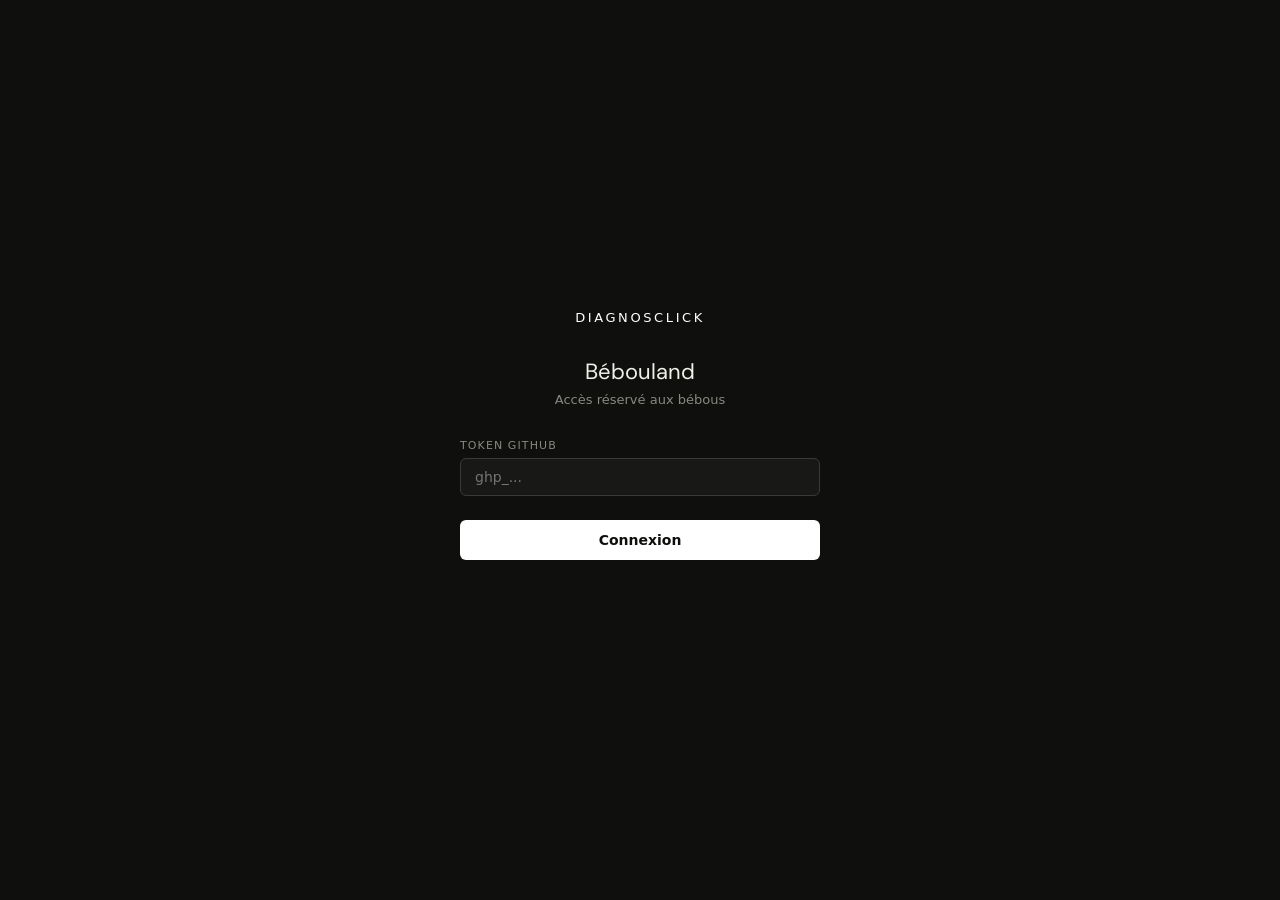
==== admin/index.html @ 70178376 "Update index.html" ====
<!DOCTYPE html>
<html lang="fr">
<head>
<meta charset="UTF-8">
<meta name="viewport" content="width=device-width, initial-scale=1.0">
<title>Page Admin (Bébouland)</title>
<style>
:root {
  --bg: #0f0f0d;
  --bg2: #181816;
  --bg3: #222220;
  --text: #f0efe8;
  --muted: #888780;
  --faint: #3a3a38;
  --accent: #fff;
  --accent-dim: rgba(200,185,122,0.12);
  --accent-border: rgba(200,185,122,0.3);
  --danger: #e05c5c;
  --danger-dim: rgba(224,92,92,0.12);
  --success: #6ab04c;
  --success-dim: rgba(106,176,76,0.12);
}
* { box-sizing: border-box; margin: 0; padding: 0; }
body { font-family: "DM Sans"; background: var(--bg); color: var(--text); min-height: 100vh; background-image: url("./singelol.jpg");}

#login-screen { min-height: 100vh; display: flex; align-items: center; justify-content: center; padding: 1rem; }
.login-card { width: 100%; max-width: 360px; text-align: center; }
.login-logo { font-size: 13px; letter-spacing: 0.2em; text-transform: uppercase; color: var(--accent); margin-bottom: 2rem; font-family: system-ui, sans-serif; }
.login-title { font-size: 22px; font-weight: normal; margin-bottom: 0.4rem; }
.login-sub { font-size: 13px; color: var(--muted); font-family: system-ui, sans-serif; margin-bottom: 2rem; }
.login-field { display: flex; flex-direction: column; gap: 6px; margin-bottom: 1rem; text-align: left; }
.login-field label { font-size: 11px; text-transform: uppercase; letter-spacing: 0.1em; color: var(--muted); font-family: system-ui, sans-serif; }
.login-field input { background: var(--bg2); border: 1px solid var(--faint); border-radius: 6px; color: var(--text); font-size: 14px; font-family: system-ui, sans-serif; padding: 10px 14px; outline: none; width: 100%; }
.login-field input:focus { border-color: var(--accent); }
.btn-login { width: 100%; padding: 12px; background: var(--accent); color: var(--bg); border: none; border-radius: 6px; font-size: 14px; font-weight: 700; font-family: system-ui, sans-serif; cursor: pointer; margin-top: 0.5rem; }
.login-error { margin-top: 10px; font-size: 13px; color: var(--danger); font-family: system-ui, sans-serif; min-height: 20px; }

#admin-screen { display: none; }
.topbar { display: flex; align-items: center; justify-content: space-between; padding: 1rem 1.5rem; border-bottom: 1px solid var(--faint); position: sticky; top: 0; background: var(--bg); z-index: 10; }
.topbar-logo { font-size: 11px; letter-spacing: 0.2em; text-transform: uppercase; color: var(--accent); font-family: system-ui, sans-serif; }
.topbar-title { font-size: 14px; color: var(--muted); font-family: system-ui, sans-serif; margin-left: 12px; }
.btn-logout { font-size: 12px; color: var(--muted); background: none; border: 1px solid var(--faint); border-radius: 6px; padding: 5px 12px; cursor: pointer; font-family: system-ui, sans-serif; }

.main { max-width: 680px; margin: 0 auto; padding: 2rem 1.25rem 4rem; }
.section-label { font-size: 10px; letter-spacing: 0.15em; text-transform: uppercase; color: var(--accent); font-family: system-ui, sans-serif; margin-bottom: 1.25rem; }
.field { margin-bottom: 1.25rem; }
.field label { display: block; font-size: 11px; text-transform: uppercase; letter-spacing: 0.08em; color: var(--muted); font-family: system-ui, sans-serif; margin-bottom: 6px; }
.field input, .field select, .field textarea { width: 100%; background: var(--bg2); border: 1px solid var(--faint); border-radius: 6px; color: var(--text); font-size: 14px; font-family: system-ui, sans-serif; padding: 10px 14px; outline: none; resize: vertical; }
.field input:focus, .field select:focus, .field textarea:focus { border-color: var(--accent); }
.field textarea { min-height: 90px; line-height: 1.6; }
.field-row { display: grid; grid-template-columns: 1fr 1fr; gap: 12px; }

.indice-block { background: var(--bg2); border: 1px solid var(--faint); border-radius: 10px; padding: 1rem; margin-bottom: 10px; }
.indice-header { display: flex; align-items: center; justify-content: space-between; margin-bottom: 10px; }
.indice-badge { font-size: 10px; font-family: system-ui, sans-serif; text-transform: uppercase; letter-spacing: 0.1em; color: var(--accent); background: var(--accent-dim); border: 1px solid var(--accent-border); border-radius: 99px; padding: 2px 10px; }
.btn-remove { background: none; border: none; color: var(--muted); cursor: pointer; font-size: 20px; line-height: 1; padding: 0 4px; font-family: system-ui, sans-serif; }
.indice-fields { display: flex; flex-direction: column; gap: 10px; }
.indice-row { display: grid; grid-template-columns: 1fr 1fr; gap: 10px; }
.subfield { display: flex; flex-direction: column; gap: 6px; }
.subfield label { font-size: 11px; text-transform: uppercase; letter-spacing: 0.08em; color: var(--muted); font-family: system-ui, sans-serif; }
.subfield input, .subfield select { background: var(--bg2); border: 1px solid var(--faint); border-radius: 6px; color: var(--text); font-size: 14px; font-family: system-ui, sans-serif; padding: 10px 14px; outline: none; width: 100%; }
.subfield input:focus, .subfield select:focus { border-color: var(--accent); }
.subfield textarea { background: var(--bg2); border: 1px solid var(--faint); border-radius: 6px; color: var(--text); font-size: 14px; font-family: system-ui, sans-serif; padding: 10px 14px; outline: none; width: 100%; min-height: 80px; resize: vertical; line-height: 1.6; }
.subfield textarea:focus { border-color: var(--accent); }

.btn-add { width: 100%; padding: 10px; background: transparent; border: 1px dashed var(--faint); border-radius: 6px; color: var(--muted); font-size: 13px; font-family: system-ui, sans-serif; cursor: pointer; margin-bottom: 1.5rem; }
.divider { border: none; border-top: 1px solid var(--faint); margin: 2rem 0; }
.btn-publier { width: 100%; padding: 14px; background: var(--accent); color: var(--bg); border: none; border-radius: 6px; font-size: 14px; font-weight: 700; font-family: system-ui, sans-serif; cursor: pointer; }
.btn-publier:disabled { opacity: 0.4; cursor: not-allowed; }
.status { margin-top: 12px; padding: 10px 14px; border-radius: 6px; font-size: 13px; font-family: system-ui, sans-serif; display: none; }
.status.ok   { background: var(--success-dim); color: var(--success); border: 1px solid var(--success); display: block; }
.status.err  { background: var(--danger-dim);  color: var(--danger);  border: 1px solid var(--danger);  display: block; }
.status.load { background: var(--bg3); color: var(--muted); border: 1px solid var(--faint); display: block; }
.cas-count { font-size: 12px; color: var(--muted); font-family: system-ui, sans-serif; margin-bottom: 1.5rem; }
.cas-count b { color: var(--accent); }
</style>
  <link rel="preconnect" href="https://fonts.googleapis.com">
<link rel="preconnect" href="https://fonts.gstatic.com" crossorigin>
<link href="https://fonts.googleapis.com/css2?family=DM+Sans:ital,opsz,wght@0,9..40,100..1000;1,9..40,100..1000&family=Epunda+Slab:ital,wght@0,300..900;1,300..900&display=swap" rel="stylesheet">
</head>
<body>

<div id="login-screen">
  <div class="login-card">
    <div class="login-logo">Diagnosclick</div>
    <h1 class="login-title">Bébouland</h1>
    <p class="login-sub">Accès réservé aux bébous</p>
    <div class="login-field">
      <label>Token GitHub</label>
      <input type="password" id="input-token" placeholder="ghp_...">
    </div>
    <button class="btn-login" id="btn-login">Connexion</button>
    <div class="login-error" id="login-error"></div>
  </div>
</div>

<div id="admin-screen">
  <div class="topbar">
    <div style="display:flex;align-items:center">
      <a href="../"><span class="topbar-logo">Diagnosclick</span></a>
      <span class="topbar-title">/ Nouveau cas</span>
    </div>
    <button class="btn-logout" id="btn-logout">Déconnexion</button>
  </div>
  <div class="main">
    <div class="section-label">Informations générales</div>
    <div class="field">
      <label>Diagnostic (réponse exacte)</label>
      <input type="text" id="f-diagnostic" placeholder="ex : Embolie pulmonaire">
    </div>
    <div class="field-row">
      <div class="field">
        <label>Spécialité</label>
        <select id="f-specialite">
          <option value="cardiologie">Cardiologie</option>
          <option value="urgences">Urgences</option>
          <option value="pneumologie">Pneumologie</option>
          <option value="neurologie">Neurologie</option>
          <option value="medecine-interne">Medecine interne</option>
          <option value="gastroenterologie">Gastroenterologie</option>
          <option value="infectiologie">Infectiologie</option>
          <option value="rhumatologie">Rhumatologie</option>
          <option value="endocrinologie">Endocrinologie</option>
          <option value="nephrologie">Nephrologie</option>
          <option value="hematologie">Hematologie</option>
          <option value="oncologie">Oncologie</option>
          <option value="pediatrie">Pédiatrie</option>
          <option value="gynecologie">Gynécologie</option>                    
        </select>
      </div>
      <div class="field">
        <label>Difficulté</label>
        <select id="f-difficulte">
          <option value="1">Facile</option>
          <option value="2" selected>Moyen</option>
          <option value="3">Difficile</option>
        </select>
      </div>
    </div>
    <div class="field">
      <label>Explication post-partie</label>
      <textarea id="f-explication" placeholder="Résume des élements clés du diagnostic..."></textarea>
    </div>
    <hr class="divider">
    <div class="section-label">Indices (6 maximum)</div>
    <div id="indices-container"></div>
    <button class="btn-add" id="btn-add-indice">+ Ajouter un indice</button>
    <hr class="divider">
    <div class="section-label">Constantes (optionnel)</div>
    <div class="field">
      <label>Disponible a partir de l'indice</label>
      <select id="f-constantes-seuil">
        <option value="">Pas de constantes</option>
        <option value="1">Indice 1</option>
        <option value="2">Indice 2</option>
        <option value="3" selected>Indice 3</option>
        <option value="4">Indice 4</option>
        <option value="5">Indice 5</option>
        <option value="6">Indice 6</option>
      </select>
    </div>
    <div id="constantes-fields">
      <div class="field"><label>FC</label><input type="text" id="c-FC" placeholder="ex : 94 bpm"></div>
      <div class="field-row">
        <div class="field"><label>PA</label><input type="text" id="c-PA" placeholder="ex : 120/80 mmHg"></div>
        <div class="field"><label>SpO2</label><input type="text" id="c-SpO2" placeholder="ex : 97%"></div>
      </div>
      <div class="field-row">
        <div class="field"><label>FR</label><input type="text" id="c-FR" placeholder="ex : 18/min"></div>
        <div class="field"><label>Temperature</label><input type="text" id="c-Temp" placeholder="ex : 38.2 C"></div>
      </div>
      <div class="field"><label>Autres (nom : valeur, séparés par des virgules)</label><input type="text" id="c-autres" placeholder="ex : Glasgow : 15, Glycemie : 7.2 mmol/L"></div>
    </div>
    <hr class="divider">
    <div class="section-label">Publication</div>
    <div class="cas-count" id="cas-count">Chargement du corpus...</div>
    <button class="btn-publier" id="btn-publier">Publier le cas</button>
    <div class="status" id="status"></div>
  </div>
</div>

<script>
var OWNER  = 'syssans';
var REPO   = 'Diagnosclick';
var FILE   = 'diagnosclick_database.json';
var BRANCH = 'main';
var token  = '';
var sha    = '';
var data   = [];
var count  = 0;

function el(id) { return document.getElementById(id); }

function setStatus(type, msg) {
  var s = el('status');
  s.className = 'status ' + type;
  s.textContent = msg;
}

el('btn-login').addEventListener('click', function() {
  var t = el('input-token').value.trim();
  if (!t) { el('login-error').textContent = 'Entre ton token GitHub.'; return; }
  token = t;
  el('login-error').textContent = '';
  el('login-screen').style.display = 'none';
  el('admin-screen').style.display = 'block';
  charger();
  ajouterIndice();
});

el('input-token').addEventListener('keydown', function(e) {
  if (e.key === 'Enter') { el('btn-login').click(); }
});

el('btn-logout').addEventListener('click', function() {
  token = '';
  el('admin-screen').style.display = 'none';
  el('login-screen').style.display = 'flex';
  el('input-token').value = '';
});

function charger() {
  var url = 'https://api.github.com/repos/' + OWNER + '/' + REPO + '/contents/' + FILE + '?ref=' + BRANCH;
  fetch(url, {
    headers: {
      'Authorization': 'token ' + token,
      'Accept': 'application/vnd.github.v3+json'
    }
  })
  .then(function(r) { return r.json(); })
  .then(function(j) {
    sha = j.sha;
    var b64 = j.content.replace(/\n/g, '');
    var bin = atob(b64);
    var bytes2 = new Uint8Array(bin.length);
    for (var i2 = 0; i2 < bin.length; i2++) { bytes2[i2] = bin.charCodeAt(i2); }
    data = JSON.parse(new TextDecoder('utf-8').decode(bytes2));
    el('cas-count').innerHTML = 'Corpus : <b>' + data.length + ' cas</b> — ce cas sera le n&deg;' + (data.length + 1);
  })
  .catch(function() {
    el('cas-count').textContent = 'Impossible de charger le corpus. Verifie ton token.';
  });
}

el('btn-add-indice').addEventListener('click', ajouterIndice);

el('f-constantes-seuil').addEventListener('change', function() {
  el('constantes-fields').style.display = this.value ? 'block' : 'none';
});

function collecterConstantes() {
  var seuil = el('f-constantes-seuil').value;
  if (!seuil) return null;
  var valeurs = {};
  var fc = el('c-FC').value.trim(); if (fc) valeurs['FC'] = fc;
  var pa = el('c-PA').value.trim(); if (pa) valeurs['PA'] = pa;
  var spo2 = el('c-SpO2').value.trim(); if (spo2) valeurs['SpO2'] = spo2;
  var fr = el('c-FR').value.trim(); if (fr) valeurs['FR'] = fr;
  var temp = el('c-Temp').value.trim(); if (temp) valeurs['Temperature'] = temp;
  var autres = el('c-autres').value.trim();
  if (autres) {
    autres.split(',').forEach(function(pair) {
      var parts = pair.split(':');
      if (parts.length >= 2) {
        var k = parts[0].trim();
        var v = parts.slice(1).join(':').trim();
        if (k && v) valeurs[k] = v;
      }
    });
  }
  if (!Object.keys(valeurs).length) return null;
  return { disponible_a_partir_de: parseInt(seuil), valeurs: valeurs };
}

function ajouterIndice() {
  if (count >= 6) return;
  count++;
  var n = count;

  var block = document.createElement('div');
  block.className = 'indice-block';
  block.id = 'indice-' + n;

  var header = document.createElement('div');
  header.className = 'indice-header';

  var badge = document.createElement('span');
  badge.className = 'indice-badge';
  badge.textContent = 'Indice ' + n;
  header.appendChild(badge);

  if (n > 1) {
    var btnRm = document.createElement('button');
    btnRm.className = 'btn-remove';
    btnRm.textContent = 'x';
    btnRm.setAttribute('data-n', String(n));
    btnRm.addEventListener('click', function() {
      var num = this.getAttribute('data-n');
      var b = document.getElementById('indice-' + num);
      if (b) { b.remove(); }
      count--;
      el('btn-add-indice').style.display = count >= 6 ? 'none' : 'block';
    });
    header.appendChild(btnRm);
  }

  block.appendChild(header);

  var fields = document.createElement('div');
  fields.className = 'indice-fields';

  var row = document.createElement('div');
  row.className = 'indice-row';

  var sf1 = document.createElement('div');
  sf1.className = 'subfield';
  var l1 = document.createElement('label');
  l1.textContent = 'Type';
  var sel = document.createElement('select');
  sel.id = 'type-' + n;
  var types = ['anamnese', 'clinique', 'paraclinique', 'image'];
  var labels = ['Anamnese', 'Clinique', 'Paraclinique', 'Imagerie'];
  for (var i = 0; i < types.length; i++) {
    var o = document.createElement('option');
    o.value = types[i];
    o.textContent = labels[i];
    sel.appendChild(o);
  }
  sf1.appendChild(l1);
  sf1.appendChild(sel);

  var sf2 = document.createElement('div');
  sf2.className = 'subfield';
  var l2 = document.createElement('label');
  l2.textContent = 'Image (optionnel)';
  var imgInput = document.createElement('input');
  imgInput.type = 'text';
  imgInput.id = 'image-' + n;
  imgInput.placeholder = 'cardio-011-ecg.jpg';
  sf2.appendChild(l2);
  sf2.appendChild(imgInput);

  row.appendChild(sf1);
  row.appendChild(sf2);

  var sf3 = document.createElement('div');
  sf3.className = 'subfield';
  var l3 = document.createElement('label');
  l3.textContent = 'Texte de l\'indice';
  var ta = document.createElement('textarea');
  ta.id = 'texte-' + n;
  ta.placeholder = 'Description, resultat, contexte...';
  sf3.appendChild(l3);
  sf3.appendChild(ta);

  fields.appendChild(row);
  fields.appendChild(sf3);
  block.appendChild(fields);

  el('indices-container').appendChild(block);
  el('btn-add-indice').style.display = count >= 6 ? 'none' : 'block';
}

el('btn-publier').addEventListener('click', function() {
  var diagnostic  = el('f-diagnostic').value.trim();
  var specialite  = el('f-specialite').value;
  var difficulte  = parseInt(el('f-difficulte').value);
  var explication = el('f-explication').value.trim();

  if (!diagnostic) { setStatus('err', 'Le diagnostic est obligatoire.'); return; }

  var blocks = el('indices-container').querySelectorAll('.indice-block');
  if (!blocks.length) { setStatus('err', 'Ajoute au moins un indice.'); return; }

  var indices = [];
  var ok = true;
  for (var i = 0; i < blocks.length; i++) {
    var blockId = blocks[i].id.replace('indice-', '');
    var typeEl  = document.getElementById('type-' + blockId);
    var imageEl = document.getElementById('image-' + blockId);
    var texteEl = document.getElementById('texte-' + blockId);
    if (!texteEl || !texteEl.value.trim()) {
      setStatus('err', 'Indice ' + (i + 1) + ' est vide.');
      ok = false;
      break;
    }
    indices.push({
      ordre: i + 1,
      type: typeEl ? typeEl.value : 'anamnese',
      texte: texteEl.value.trim(),
      image: imageEl && imageEl.value.trim() ? imageEl.value.trim() : null
    });
  }

  if (!ok) return;

  var abbr = {
    cardiologie: 'cardio', urgences: 'urg', pneumologie: 'pneumo',
    neurologie: 'neuro', 'medecine-interne': 'med', gastroenterologie: 'gastro',
    infectiologie: 'infect', rhumatologie: 'rhumato', endocrinologie: 'endo',
    nephrologie: 'nephro', hematologie: 'hemato', oncologie: 'onco', pediatrie: 'ped',
    gynecologie: 'gyn'
  };
  var prefix = abbr[specialite] || specialite;
  var num = String(data.length + 1);
  while (num.length < 3) { num = '0' + num; }
  var id = prefix + '-' + num;

  var newCas = {
    id: id,
    specialite: specialite,
    difficulte: difficulte,
    diagnostic: diagnostic,
    constantes: collecterConstantes(),
    indices: indices,
    explication: explication,
    references: []
  };

  var newData = data.slice();
  newData.push(newCas);

  var jsonStr = JSON.stringify(newData, null, 2);
  var bytes = new TextEncoder().encode(jsonStr);
  var binary = '';
  bytes.forEach(function(b) { binary += String.fromCharCode(b); });
  var content = btoa(binary);

  el('btn-publier').disabled = true;
  setStatus('load', 'Publication en cours...');

  fetch('https://api.github.com/repos/' + OWNER + '/' + REPO + '/contents/' + FILE, {
    method: 'PUT',
    headers: {
      'Authorization': 'token ' + token,
      'Accept': 'application/vnd.github.v3+json',
      'Content-Type': 'application/json'
    },
    body: JSON.stringify({
      message: 'Ajout : ' + diagnostic,
      content: content,
      sha: sha,
      branch: BRANCH
    })
  })
  .then(function(r) {
    if (!r.ok) {
      return r.json().then(function(e) { throw new Error(e.message || 'Erreur GitHub'); });
    }
    return r.json();
  })
  .then(function(j) {
    data = newData;
    sha = j.content.sha;
    setStatus('ok', 'Cas publié avec succès. Corpus : ' + data.length + ' cas.');
    el('cas-count').innerHTML = 'Corpus : <b>' + data.length + ' cas</b> — ce cas sera le n&deg;' + (data.length + 1);
    reset();
  })
  .catch(function(e) {
    setStatus('err', 'Erreur : ' + e.message);
  })
  .finally(function() {
    el('btn-publier').disabled = false;
  });
});

function reset() {
  el('f-diagnostic').value = '';
  el('f-explication').value = '';
  el('f-specialite').value = 'cardiologie';
  el('f-difficulte').value = '2';
  el('f-constantes-seuil').value = '3';
  el('c-FC').value = ''; el('c-PA').value = ''; el('c-SpO2').value = '';
  el('c-FR').value = ''; el('c-Temp').value = ''; el('c-autres').value = '';
  el('constantes-fields').style.display = 'block';
  el('indices-container').innerHTML = '';
  count = 0;
  ajouterIndice();
  el('btn-add-indice').style.display = 'block';
  el('status').className = 'status';
}
</script>
</body>
</html>
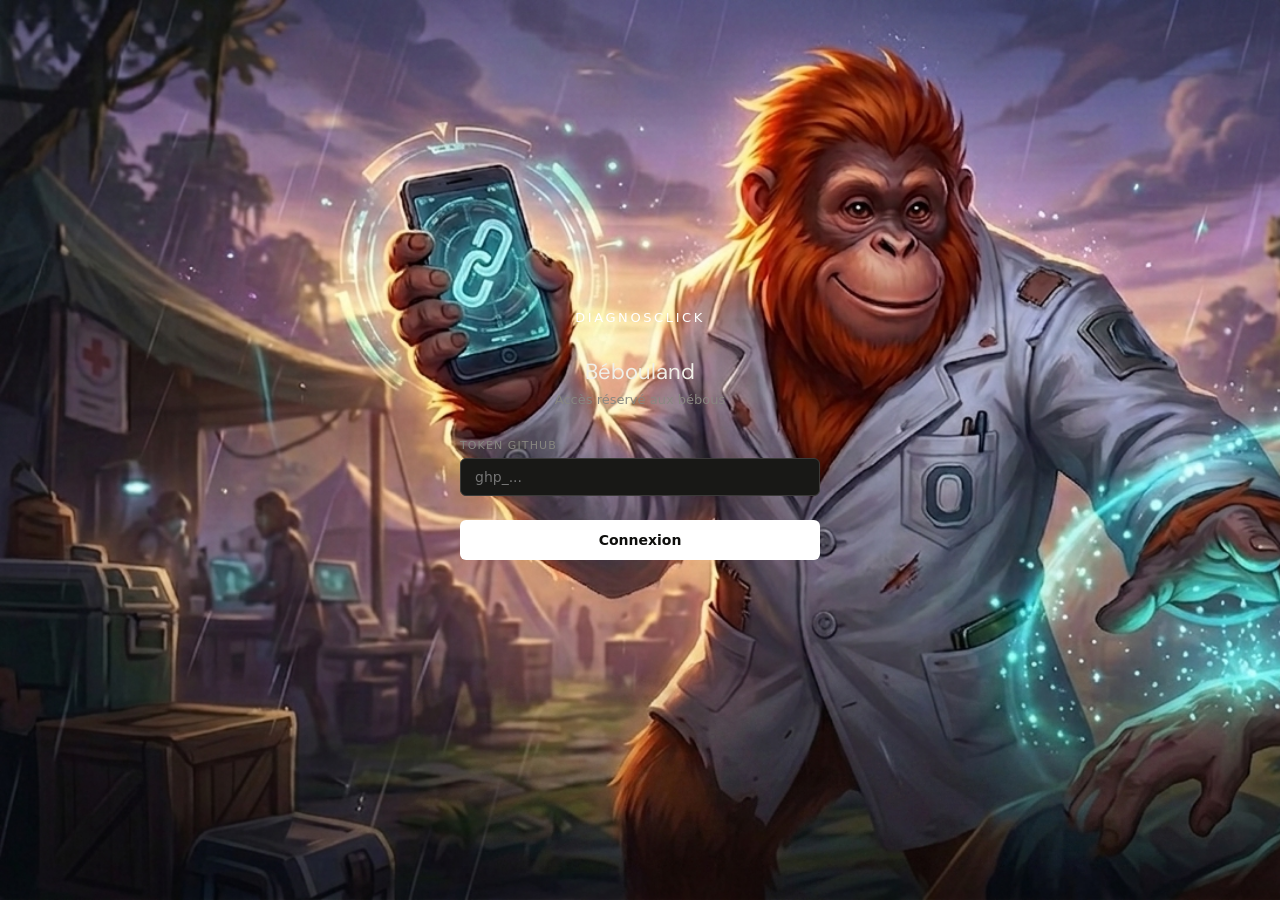
==== commit 4cb11549: "Update index.html" ====
--- a/admin/index.html
+++ b/admin/index.html
@@ -21,7 +21,7 @@
   --success-dim: rgba(106,176,76,0.12);
 }
 * { box-sizing: border-box; margin: 0; padding: 0; }
-body { font-family: "DM Sans"; background: var(--bg); color: var(--text); min-height: 100vh; background-image: url("./singelol.jpg");}
+body { font-family: "DM Sans"; background: var(--bg); color: var(--text); min-height: 100vh; background-image: url("./singelol.png"); background-size: cover;}
 
 #login-screen { min-height: 100vh; display: flex; align-items: center; justify-content: center; padding: 1rem; }
 .login-card { width: 100%; max-width: 360px; text-align: center; }
